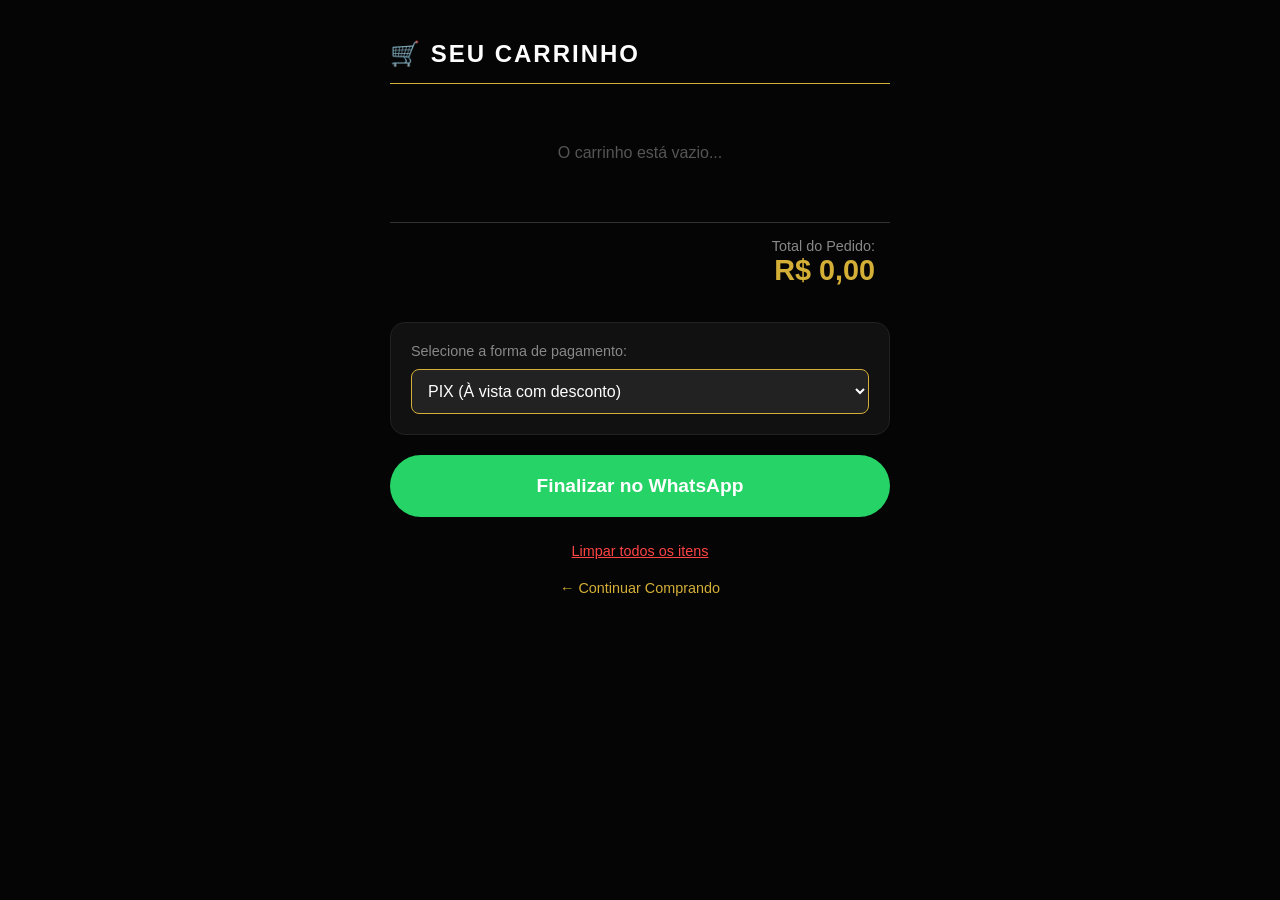
==== carrinho.html @ 4b060564 "Update and rename carrinho.htlm to carrinho.html" ====
<!DOCTYPE html>
<html lang="pt-br">
<head>
    <meta charset="UTF-8">
    <meta name="viewport" content="width=device-width, initial-scale=1.0">
    <title>Meu Carrinho | MathenStore</title>
    <style>
        :root { --gold: #d4af37; }
        body { background: #050505; color: white; font-family: 'Segoe UI', sans-serif; padding: 20px; margin: 0; }
        
        .container { max-width: 500px; margin: 20px auto; }
        
        h2 { border-bottom: 1px solid var(--gold); padding-bottom: 15px; text-transform: uppercase; letter-spacing: 2px; }

        .item-cart { 
            background: #111; 
            padding: 15px; 
            border-radius: 12px; 
            margin-bottom: 12px; 
            border: 1px solid #222; 
            display: flex; 
            justify-content: space-between; 
            align-items: center; 
        }

        .item-info b { display: block; font-size: 1.1rem; }
        .item-info small { color: var(--gold); font-weight: bold; }

        .total-box { text-align: right; margin: 20px 0; padding: 15px; border-top: 1px solid #333; }
        .total-box span { font-size: 1.8rem; color: var(--gold); font-weight: bold; }

        .pagamento-box { background: #111; padding: 20px; border-radius: 15px; border: 1px solid #222; margin-bottom: 20px; }
        .pagamento-box label { display: block; margin-bottom: 10px; font-size: 0.9rem; color: #888; }
        
        select { 
            width: 100%; 
            padding: 12px; 
            background: #222; 
            color: white; 
            border: 1px solid var(--gold); 
            border-radius: 8px; 
            outline: none;
            font-size: 1rem;
        }

        .btn-checkout { 
            display: block; 
            width: 100%; 
            padding: 20px; 
            background: #25d366; 
            color: white; 
            text-align: center; 
            border-radius: 40px; 
            text-decoration: none; 
            font-weight: bold; 
            font-size: 1.2rem;
            transition: 0.3s;
            box-sizing: border-box;
        }

        .btn-checkout:hover { background: #1eb954; transform: scale(1.02); }

        .btn-limpar { 
            background: none; 
            border: none; 
            color: #ff4444; 
            width: 100%; 
            margin-top: 25px; 
            cursor: pointer; 
            font-size: 0.9rem;
            text-decoration: underline;
        }

        .voltar { display: block; text-align: center; color: var(--gold); margin-top: 20px; text-decoration: none; font-size: 0.9rem; }
    </style>
</head>
<body>

<div class="container">
    <h2>🛒 Seu Carrinho</h2>
    
    <div id="listaCarrinho">
        </div>

    <div class="total-box">
        <p style="margin:0; font-size: 0.9rem; color: #888;">Total do Pedido:</p>
        <span id="valorTotal">R$ 0,00</span>
    </div>

    <div class="pagamento-box">
        <label>Selecione a forma de pagamento:</label>
        <select id="metodoPagamento">
            <option value="PIX">PIX (À vista com desconto)</option>
            <option value="Cartão de Crédito">Cartão de Crédito (Até 12x)</option>
            <option value="Dinheiro / Espécie">Dinheiro / Espécie</option>
        </select>
    </div>

    <a href="#" onclick="enviarWhatsApp()" class="btn-checkout">Finalizar no WhatsApp</a>
    
    <button onclick="esvaziarCarrinho()" class="btn-limpar">Limpar todos os itens</button>
    
    <a href="index.html" class="voltar">← Continuar Comprando</a>
</div>

<script>
    function carregarItens() {
        const cart = JSON.parse(localStorage.getItem('cart')) || [];
        const lista = document.getElementById('listaCarrinho');
        const totalExibicao = document.getElementById('valorTotal');
        let somaTotal = 0;

        if (cart.length === 0) {
            lista.innerHTML = '<p style="text-align:center; padding: 40px 0; color: #555;">O carrinho está vazio...</p>';
            totalExibicao.innerText = 'R$ 0,00';
            return;
        }

        lista.innerHTML = '';
        cart.forEach((item, index) => {
            lista.innerHTML += `
                <div class="item-cart">
                    <div class="item-info">
                        <b>${item.nome}</b>
                        <small>${item.gb}</small>
                    </div>
                    <div style="font-weight: bold;">R$ ${item.preco}</div>
                </div>
            `;
            // Converte preço string para número
            let precoNumerico = parseFloat(item.preco.replace('.', '').replace(',', '.'));
            somaTotal += precoNumerico;
        });

        totalExibicao.innerText = 'R$ ' + somaTotal.toLocaleString('pt-BR', {minimumFractionDigits: 2});
    }

    function enviarWhatsApp() {
        const cart = JSON.parse(localStorage.getItem('cart')) || [];
        if (cart.length === 0) {
            alert('Adicione algo ao carrinho primeiro!');
            return;
        }

        const metodo = document.getElementById('metodoPagamento').value;
        let mensagem = '*NOVO PEDIDO - MATHEN STORE*%0A%0A';
        
        cart.forEach(item => {
            mensagem += `• *${item.nome}* (${item.gb}) - R$ ${item.preco}%0A`;
        });

        mensagem += `%0A*Forma de Pagamento:* ${metodo}`;
        mensagem += `%0A%0A_Aguardando confirmação de disponibilidade._`;

        window.location.href = `https://wa.me/5581985666394?text=${mensagem}`;
    }

    function esvaziarCarrinho() {
        if(confirm('Deseja realmente limpar seu carrinho?')) {
            localStorage.removeItem('cart');
            carregarItens();
        }
    }

    // Inicia a página carregando os dados
    carregarItens();
</script>

</body>
</html>
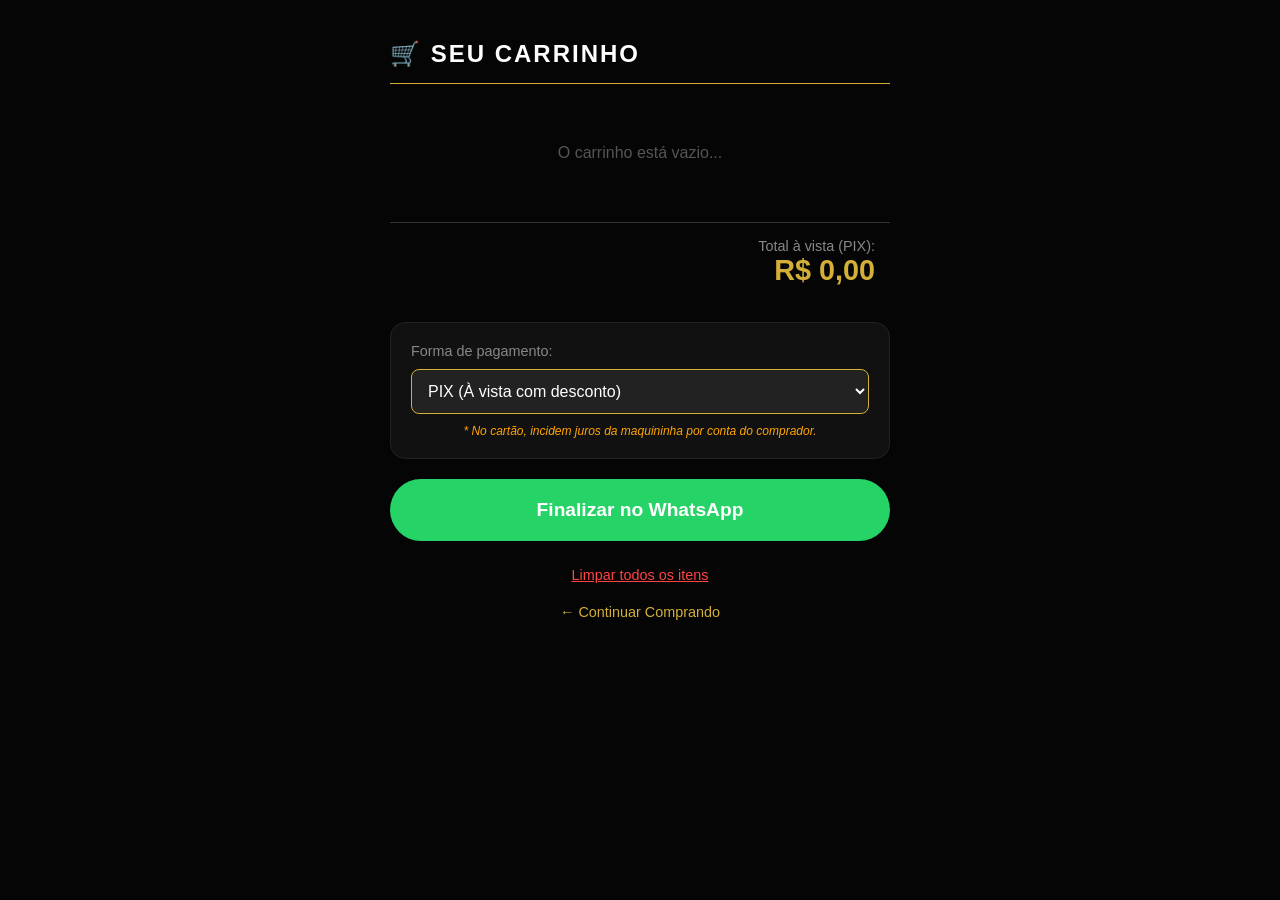
==== commit 4cb42aba: "Update carrinho.html" ====
--- a/carrinho.html
+++ b/carrinho.html
@@ -7,70 +7,23 @@
     <style>
         :root { --gold: #d4af37; }
         body { background: #050505; color: white; font-family: 'Segoe UI', sans-serif; padding: 20px; margin: 0; }
-        
         .container { max-width: 500px; margin: 20px auto; }
-        
         h2 { border-bottom: 1px solid var(--gold); padding-bottom: 15px; text-transform: uppercase; letter-spacing: 2px; }
-
-        .item-cart { 
-            background: #111; 
-            padding: 15px; 
-            border-radius: 12px; 
-            margin-bottom: 12px; 
-            border: 1px solid #222; 
-            display: flex; 
-            justify-content: space-between; 
-            align-items: center; 
-        }
-
+        .item-cart { background: #111; padding: 15px; border-radius: 12px; margin-bottom: 12px; border: 1px solid #222; display: flex; justify-content: space-between; align-items: center; }
         .item-info b { display: block; font-size: 1.1rem; }
         .item-info small { color: var(--gold); font-weight: bold; }
-
         .total-box { text-align: right; margin: 20px 0; padding: 15px; border-top: 1px solid #333; }
         .total-box span { font-size: 1.8rem; color: var(--gold); font-weight: bold; }
-
         .pagamento-box { background: #111; padding: 20px; border-radius: 15px; border: 1px solid #222; margin-bottom: 20px; }
         .pagamento-box label { display: block; margin-bottom: 10px; font-size: 0.9rem; color: #888; }
+        select { width: 100%; padding: 12px; background: #222; color: white; border: 1px solid var(--gold); border-radius: 8px; outline: none; font-size: 1rem; }
         
-        select { 
-            width: 100%; 
-            padding: 12px; 
-            background: #222; 
-            color: white; 
-            border: 1px solid var(--gold); 
-            border-radius: 8px; 
-            outline: none;
-            font-size: 1rem;
-        }
+        /* AVISO DE JUROS */
+        .aviso-juros { font-size: 0.75rem; color: #ffa500; margin-top: 10px; display: block; text-align: center; font-style: italic; }
 
-        .btn-checkout { 
-            display: block; 
-            width: 100%; 
-            padding: 20px; 
-            background: #25d366; 
-            color: white; 
-            text-align: center; 
-            border-radius: 40px; 
-            text-decoration: none; 
-            font-weight: bold; 
-            font-size: 1.2rem;
-            transition: 0.3s;
-            box-sizing: border-box;
-        }
-
+        .btn-checkout { display: block; width: 100%; padding: 20px; background: #25d366; color: white; text-align: center; border-radius: 40px; text-decoration: none; font-weight: bold; font-size: 1.2rem; transition: 0.3s; box-sizing: border-box; }
         .btn-checkout:hover { background: #1eb954; transform: scale(1.02); }
-
-        .btn-limpar { 
-            background: none; 
-            border: none; 
-            color: #ff4444; 
-            width: 100%; 
-            margin-top: 25px; 
-            cursor: pointer; 
-            font-size: 0.9rem;
-            text-decoration: underline;
-        }
-
+        .btn-limpar { background: none; border: none; color: #ff4444; width: 100%; margin-top: 25px; cursor: pointer; font-size: 0.9rem; text-decoration: underline; }
         .voltar { display: block; text-align: center; color: var(--gold); margin-top: 20px; text-decoration: none; font-size: 0.9rem; }
     </style>
 </head>
@@ -78,28 +31,25 @@
 
 <div class="container">
     <h2>🛒 Seu Carrinho</h2>
-    
-    <div id="listaCarrinho">
-        </div>
+    <div id="listaCarrinho"></div>
 
     <div class="total-box">
-        <p style="margin:0; font-size: 0.9rem; color: #888;">Total do Pedido:</p>
+        <p style="margin:0; font-size: 0.9rem; color: #888;">Total à vista (PIX):</p>
         <span id="valorTotal">R$ 0,00</span>
     </div>
 
     <div class="pagamento-box">
-        <label>Selecione a forma de pagamento:</label>
+        <label>Forma de pagamento:</label>
         <select id="metodoPagamento">
             <option value="PIX">PIX (À vista com desconto)</option>
             <option value="Cartão de Crédito">Cartão de Crédito (Até 12x)</option>
             <option value="Dinheiro / Espécie">Dinheiro / Espécie</option>
         </select>
+        <span class="aviso-juros">* No cartão, incidem juros da maquininha por conta do comprador.</span>
     </div>
 
     <a href="#" onclick="enviarWhatsApp()" class="btn-checkout">Finalizar no WhatsApp</a>
-    
     <button onclick="esvaziarCarrinho()" class="btn-limpar">Limpar todos os itens</button>
-    
     <a href="index.html" class="voltar">← Continuar Comprando</a>
 </div>
 
@@ -117,7 +67,7 @@
         }
 
         lista.innerHTML = '';
-        cart.forEach((item, index) => {
+        cart.forEach((item) => {
             lista.innerHTML += `
                 <div class="item-cart">
                     <div class="item-info">
@@ -125,9 +75,7 @@
                         <small>${item.gb}</small>
                     </div>
                     <div style="font-weight: bold;">R$ ${item.preco}</div>
-                </div>
-            `;
-            // Converte preço string para número
+                </div>`;
             let precoNumerico = parseFloat(item.preco.replace('.', '').replace(',', '.'));
             somaTotal += precoNumerico;
         });
@@ -137,10 +85,7 @@
 
     function enviarWhatsApp() {
         const cart = JSON.parse(localStorage.getItem('cart')) || [];
-        if (cart.length === 0) {
-            alert('Adicione algo ao carrinho primeiro!');
-            return;
-        }
+        if (cart.length === 0) { alert('Carrinho vazio!'); return; }
 
         const metodo = document.getElementById('metodoPagamento').value;
         let mensagem = '*NOVO PEDIDO - MATHEN STORE*%0A%0A';
@@ -150,19 +95,19 @@
         });
 
         mensagem += `%0A*Forma de Pagamento:* ${metodo}`;
-        mensagem += `%0A%0A_Aguardando confirmação de disponibilidade._`;
+        if(metodo === "Cartão de Crédito") {
+            mensagem += `%0A_(Estou ciente dos juros da maquininha)_`;
+        }
 
         window.location.href = `https://wa.me/5581985666394?text=${mensagem}`;
     }
 
     function esvaziarCarrinho() {
-        if(confirm('Deseja realmente limpar seu carrinho?')) {
+        if(confirm('Limpar carrinho?')) {
             localStorage.removeItem('cart');
             carregarItens();
         }
     }
-
-    // Inicia a página carregando os dados
     carregarItens();
 </script>
 
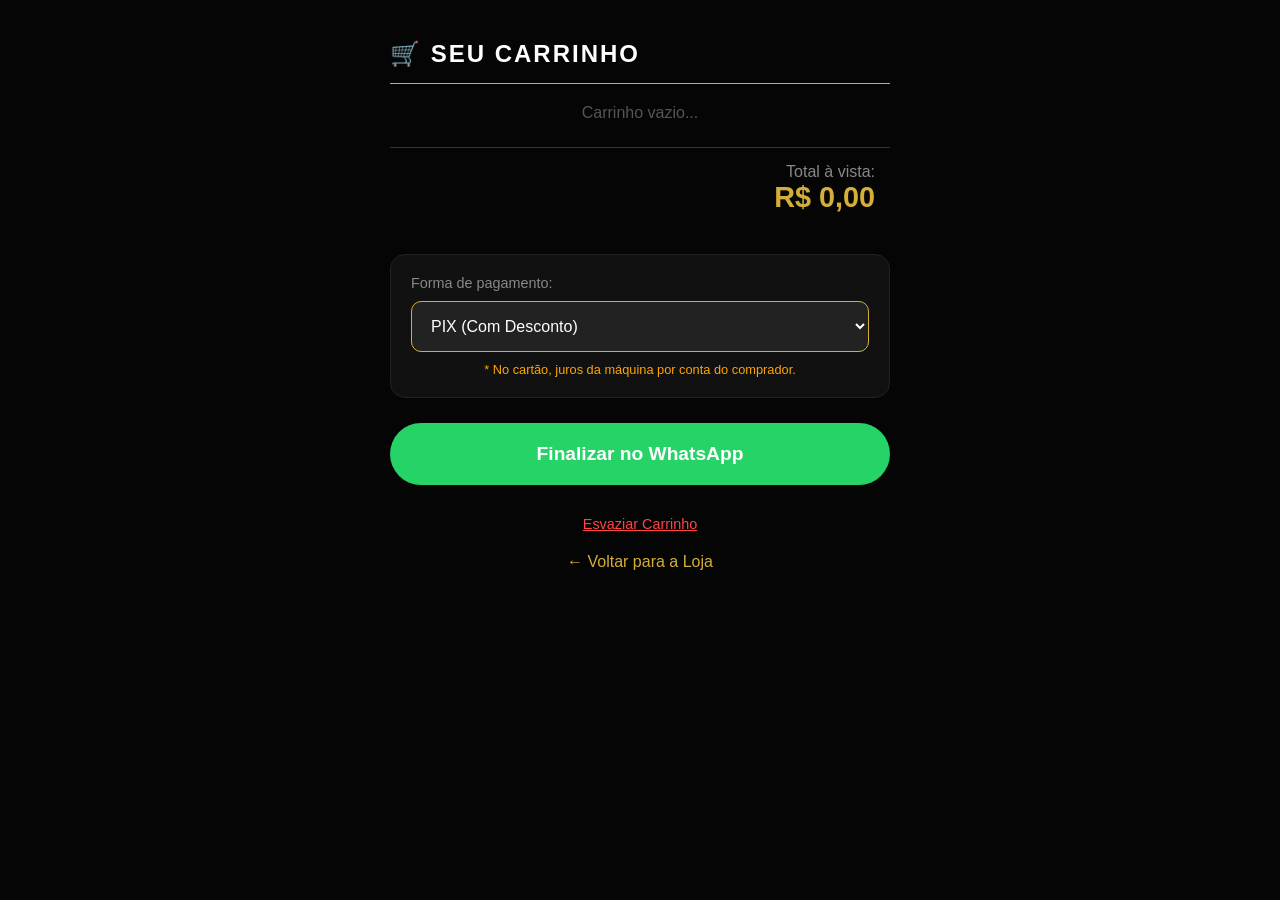
==== commit 6f9e7e2e: "Update carrinho.html" ====
--- a/carrinho.html
+++ b/carrinho.html
@@ -3,113 +3,89 @@
 <head>
     <meta charset="UTF-8">
     <meta name="viewport" content="width=device-width, initial-scale=1.0">
-    <title>Meu Carrinho | MathenStore</title>
+    <title>Meu Carrinho | MTH STORE</title>
     <style>
         :root { --gold: #d4af37; }
         body { background: #050505; color: white; font-family: 'Segoe UI', sans-serif; padding: 20px; margin: 0; }
         .container { max-width: 500px; margin: 20px auto; }
         h2 { border-bottom: 1px solid var(--gold); padding-bottom: 15px; text-transform: uppercase; letter-spacing: 2px; }
+        
         .item-cart { background: #111; padding: 15px; border-radius: 12px; margin-bottom: 12px; border: 1px solid #222; display: flex; justify-content: space-between; align-items: center; }
         .item-info b { display: block; font-size: 1.1rem; }
         .item-info small { color: var(--gold); font-weight: bold; }
-        .total-box { text-align: right; margin: 20px 0; padding: 15px; border-top: 1px solid #333; }
+
+        .total-box { text-align: right; margin: 25px 0; padding: 15px; border-top: 1px solid #333; }
         .total-box span { font-size: 1.8rem; color: var(--gold); font-weight: bold; }
-        .pagamento-box { background: #111; padding: 20px; border-radius: 15px; border: 1px solid #222; margin-bottom: 20px; }
-        .pagamento-box label { display: block; margin-bottom: 10px; font-size: 0.9rem; color: #888; }
-        select { width: 100%; padding: 12px; background: #222; color: white; border: 1px solid var(--gold); border-radius: 8px; outline: none; font-size: 1rem; }
+
+        .pagamento-box { background: #111; padding: 20px; border-radius: 15px; border: 1px solid #222; margin-bottom: 25px; }
+        label { display: block; margin-bottom: 10px; font-size: 0.9rem; color: #888; }
+        select { width: 100%; padding: 15px; background: #222; color: white; border: 1px solid var(--gold); border-radius: 10px; font-size: 1rem; outline: none; }
         
-        /* AVISO DE JUROS */
-        .aviso-juros { font-size: 0.75rem; color: #ffa500; margin-top: 10px; display: block; text-align: center; font-style: italic; }
+        .aviso { font-size: 0.8rem; color: #ffa500; margin-top: 10px; display: block; text-align: center; }
 
-        .btn-checkout { display: block; width: 100%; padding: 20px; background: #25d366; color: white; text-align: center; border-radius: 40px; text-decoration: none; font-weight: bold; font-size: 1.2rem; transition: 0.3s; box-sizing: border-box; }
-        .btn-checkout:hover { background: #1eb954; transform: scale(1.02); }
-        .btn-limpar { background: none; border: none; color: #ff4444; width: 100%; margin-top: 25px; cursor: pointer; font-size: 0.9rem; text-decoration: underline; }
-        .voltar { display: block; text-align: center; color: var(--gold); margin-top: 20px; text-decoration: none; font-size: 0.9rem; }
+        .btn-enviar { display: block; width: 100%; padding: 20px; background: #25d366; color: white; text-align: center; border-radius: 40px; text-decoration: none; font-weight: bold; font-size: 1.2rem; margin-top: 10px; box-sizing: border-box; }
+        .btn-limpar { background: none; border: none; color: #ff4444; width: 100%; margin-top: 30px; cursor: pointer; text-decoration: underline; font-size: 0.9rem; }
+        .voltar { display: block; text-align: center; color: var(--gold); margin-top: 20px; text-decoration: none; }
     </style>
 </head>
 <body>
-
 <div class="container">
     <h2>🛒 Seu Carrinho</h2>
-    <div id="listaCarrinho"></div>
+    <div id="lista"></div>
 
     <div class="total-box">
-        <p style="margin:0; font-size: 0.9rem; color: #888;">Total à vista (PIX):</p>
-        <span id="valorTotal">R$ 0,00</span>
+        <p style="margin:0; color:#888">Total à vista:</p>
+        <span id="total">R$ 0,00</span>
     </div>
 
     <div class="pagamento-box">
         <label>Forma de pagamento:</label>
-        <select id="metodoPagamento">
-            <option value="PIX">PIX (À vista com desconto)</option>
+        <select id="metodo">
+            <option value="PIX">PIX (Com Desconto)</option>
             <option value="Cartão de Crédito">Cartão de Crédito (Até 12x)</option>
             <option value="Dinheiro / Espécie">Dinheiro / Espécie</option>
         </select>
-        <span class="aviso-juros">* No cartão, incidem juros da maquininha por conta do comprador.</span>
+        <span class="aviso">* No cartão, juros da máquina por conta do comprador.</span>
     </div>
 
-    <a href="#" onclick="enviarWhatsApp()" class="btn-checkout">Finalizar no WhatsApp</a>
-    <button onclick="esvaziarCarrinho()" class="btn-limpar">Limpar todos os itens</button>
-    <a href="index.html" class="voltar">← Continuar Comprando</a>
+    <a href="#" onclick="enviar()" class="btn-enviar">Finalizar no WhatsApp</a>
+    <button onclick="limpar()" class="btn-limpar">Esvaziar Carrinho</button>
+    <a href="index.html" class="voltar">← Voltar para a Loja</a>
 </div>
 
 <script>
-    function carregarItens() {
+    function carregar() {
         const cart = JSON.parse(localStorage.getItem('cart')) || [];
-        const lista = document.getElementById('listaCarrinho');
-        const totalExibicao = document.getElementById('valorTotal');
-        let somaTotal = 0;
+        const lista = document.getElementById('lista');
+        let total = 0;
 
         if (cart.length === 0) {
-            lista.innerHTML = '<p style="text-align:center; padding: 40px 0; color: #555;">O carrinho está vazio...</p>';
-            totalExibicao.innerText = 'R$ 0,00';
+            lista.innerHTML = '<p style="text-align:center; color:#555">Carrinho vazio...</p>';
             return;
         }
 
-        lista.innerHTML = '';
-        cart.forEach((item) => {
-            lista.innerHTML += `
-                <div class="item-cart">
-                    <div class="item-info">
-                        <b>${item.nome}</b>
-                        <small>${item.gb}</small>
-                    </div>
-                    <div style="font-weight: bold;">R$ ${item.preco}</div>
-                </div>`;
-            let precoNumerico = parseFloat(item.preco.replace('.', '').replace(',', '.'));
-            somaTotal += precoNumerico;
+        cart.forEach(item => {
+            lista.innerHTML += `<div class="item-cart"><div class="item-info"><b>${item.nome}</b><small>${item.gb}</small></div><div>R$ ${item.preco}</div></div>`;
+            total += parseFloat(item.preco.replace('.','').replace(',','.'));
         });
-
-        totalExibicao.innerText = 'R$ ' + somaTotal.toLocaleString('pt-BR', {minimumFractionDigits: 2});
+        document.getElementById('total').innerText = 'R$ ' + total.toLocaleString('pt-BR', {minimumFractionDigits: 2});
     }
 
-    function enviarWhatsApp() {
+    function enviar() {
         const cart = JSON.parse(localStorage.getItem('cart')) || [];
-        if (cart.length === 0) { alert('Carrinho vazio!'); return; }
-
-        const metodo = document.getElementById('metodoPagamento').value;
-        let mensagem = '*NOVO PEDIDO - MATHEN STORE*%0A%0A';
-        
-        cart.forEach(item => {
-            mensagem += `• *${item.nome}* (${item.gb}) - R$ ${item.preco}%0A`;
-        });
-
-        mensagem += `%0A*Forma de Pagamento:* ${metodo}`;
-        if(metodo === "Cartão de Crédito") {
-            mensagem += `%0A_(Estou ciente dos juros da maquininha)_`;
-        }
-
-        window.location.href = `https://wa.me/5581985666394?text=${mensagem}`;
+        if (cart.length === 0) return;
+        const metodo = document.getElementById('metodo').value;
+        let msg = '*NOVO PEDIDO - MTH STORE*%0A%0A';
+        cart.forEach(i => msg += `• *${i.nome}* (${i.gb})%0A`);
+        msg += `%0A*Pagamento:* ${metodo}`;
+        if(metodo === "Cartão de Crédito") msg += `%0A_(Ciente dos juros da máquina)_`;
+        window.location.href = `https://wa.me/5581985666394?text=${msg}`;
     }
 
-    function esvaziarCarrinho() {
-        if(confirm('Limpar carrinho?')) {
-            localStorage.removeItem('cart');
-            carregarItens();
-        }
+    function limpar() {
+        if(confirm('Limpar tudo?')) { localStorage.removeItem('cart'); location.reload(); }
     }
-    carregarItens();
+    carregar();
 </script>
-
 </body>
 </html>
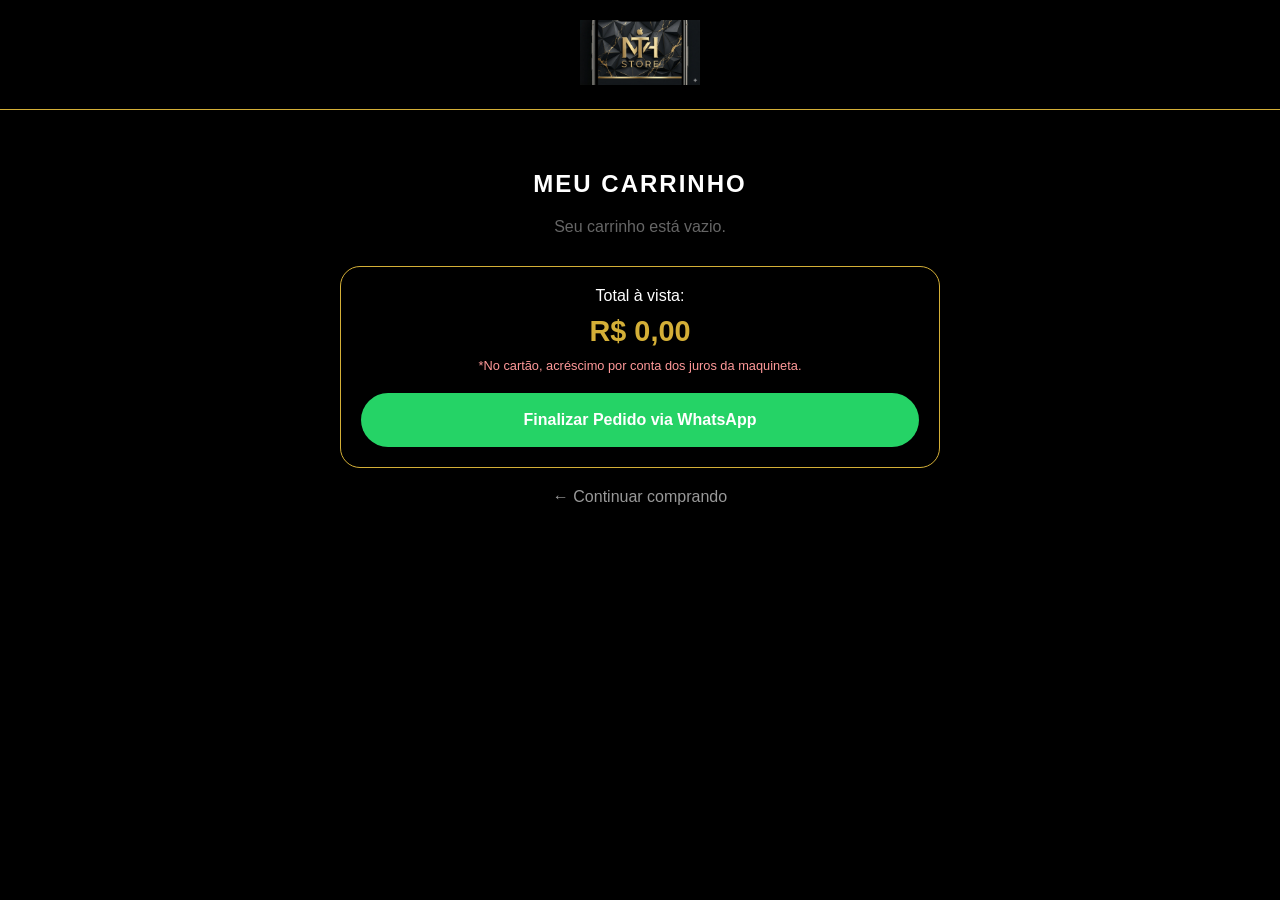
==== commit 9e1786aa: "Update carrinho.html" ====
--- a/carrinho.html
+++ b/carrinho.html
@@ -6,86 +6,130 @@
     <title>Meu Carrinho | MTH STORE</title>
     <style>
         :root { --gold: #d4af37; }
-        body { background: #050505; color: white; font-family: 'Segoe UI', sans-serif; padding: 20px; margin: 0; }
-        .container { max-width: 500px; margin: 20px auto; }
-        h2 { border-bottom: 1px solid var(--gold); padding-bottom: 15px; text-transform: uppercase; letter-spacing: 2px; }
+
+        html, body {
+            margin: 0; padding: 0; min-height: 100vh;
+            background-image: url('https://raw.githubusercontent.com/vlogsmatheus7-code/mathenstore/main/fundo-preto-premium.jpg') !important;
+            background-size: cover; background-position: center; background-attachment: fixed;
+            background-color: #000; color: white; font-family: 'Segoe UI', sans-serif;
+        }
+
+        header { 
+            background: rgba(0, 0, 0, 0.9); padding: 20px 0; text-align: center;
+            border-bottom: 1px solid var(--gold); backdrop-filter: blur(10px);
+        }
+
+        .container { max-width: 600px; margin: 20px auto; padding: 20px; }
+
+        .cart-item {
+            display: flex; align-items: center; justify-content: space-between;
+            background: rgba(255,255,255,0.05); padding: 15px; border-radius: 15px;
+            margin-bottom: 10px; border: 1px solid rgba(212, 175, 55, 0.1);
+        }
+
+        .item-info h3 { margin: 0; font-size: 1rem; }
+        .item-info span { color: var(--gold); font-size: 0.9rem; }
+
+        .btn-remove { background: #ff4444; color: white; border: none; padding: 8px 12px; border-radius: 8px; cursor: pointer; }
+
+        .resumo {
+            background: rgba(0,0,0,0.7); padding: 20px; border-radius: 20px;
+            border: 1px solid var(--gold); margin-top: 30px; text-align: center;
+        }
+
+        .total-valor { font-size: 1.8rem; font-weight: bold; color: var(--gold); margin: 10px 0; }
         
-        .item-cart { background: #111; padding: 15px; border-radius: 12px; margin-bottom: 12px; border: 1px solid #222; display: flex; justify-content: space-between; align-items: center; }
-        .item-info b { display: block; font-size: 1.1rem; }
-        .item-info small { color: var(--gold); font-weight: bold; }
+        .aviso-juros { color: #ff9999; font-size: 0.8rem; margin-bottom: 20px; display: block; }
 
-        .total-box { text-align: right; margin: 25px 0; padding: 15px; border-top: 1px solid #333; }
-        .total-box span { font-size: 1.8rem; color: var(--gold); font-weight: bold; }
+        .btn-finalizar {
+            display: block; background: #25d366; color: white; padding: 18px;
+            text-decoration: none; border-radius: 50px; font-weight: bold; transition: 0.3s;
+        }
 
-        .pagamento-box { background: #111; padding: 20px; border-radius: 15px; border: 1px solid #222; margin-bottom: 25px; }
-        label { display: block; margin-bottom: 10px; font-size: 0.9rem; color: #888; }
-        select { width: 100%; padding: 15px; background: #222; color: white; border: 1px solid var(--gold); border-radius: 10px; font-size: 1rem; outline: none; }
-        
-        .aviso { font-size: 0.8rem; color: #ffa500; margin-top: 10px; display: block; text-align: center; }
-
-        .btn-enviar { display: block; width: 100%; padding: 20px; background: #25d366; color: white; text-align: center; border-radius: 40px; text-decoration: none; font-weight: bold; font-size: 1.2rem; margin-top: 10px; box-sizing: border-box; }
-        .btn-limpar { background: none; border: none; color: #ff4444; width: 100%; margin-top: 30px; cursor: pointer; text-decoration: underline; font-size: 0.9rem; }
-        .voltar { display: block; text-align: center; color: var(--gold); margin-top: 20px; text-decoration: none; }
+        .voltar { display: inline-block; margin-top: 20px; color: #999; text-decoration: none; }
     </style>
 </head>
 <body>
-<div class="container">
-    <h2>🛒 Seu Carrinho</h2>
-    <div id="lista"></div>
 
-    <div class="total-box">
-        <p style="margin:0; color:#888">Total à vista:</p>
-        <span id="total">R$ 0,00</span>
+    <header>
+        <a href="index.html"><img src="logo-dourado.png" width="120"></a>
+    </header>
+
+    <div class="container">
+        <h2 style="text-align: center; text-transform: uppercase; letter-spacing: 2px;">Meu Carrinho</h2>
+        
+        <div id="lista-carrinho">
+            </div>
+
+        <div class="resumo">
+            <div>Total à vista:</div>
+            <div class="total-valor" id="total-carrinho">R$ 0,00</div>
+            <span class="aviso-juros">*No cartão, acréscimo por conta dos juros da maquineta.</span>
+            
+            <a href="#" onclick="finalizarPedido()" class="btn-finalizar">Finalizar Pedido via WhatsApp</a>
+        </div>
+
+        <div style="text-align: center;">
+            <a href="index.html" class="voltar">← Continuar comprando</a>
+        </div>
     </div>
 
-    <div class="pagamento-box">
-        <label>Forma de pagamento:</label>
-        <select id="metodo">
-            <option value="PIX">PIX (Com Desconto)</option>
-            <option value="Cartão de Crédito">Cartão de Crédito (Até 12x)</option>
-            <option value="Dinheiro / Espécie">Dinheiro / Espécie</option>
-        </select>
-        <span class="aviso">* No cartão, juros da máquina por conta do comprador.</span>
-    </div>
+    <script>
+        function carregarCarrinho() {
+            const cart = JSON.parse(localStorage.getItem('cart')) || [];
+            const lista = document.getElementById('lista-carrinho');
+            let total = 0;
 
-    <a href="#" onclick="enviar()" class="btn-enviar">Finalizar no WhatsApp</a>
-    <button onclick="limpar()" class="btn-limpar">Esvaziar Carrinho</button>
-    <a href="index.html" class="voltar">← Voltar para a Loja</a>
-</div>
+            lista.innerHTML = '';
 
-<script>
-    function carregar() {
-        const cart = JSON.parse(localStorage.getItem('cart')) || [];
-        const lista = document.getElementById('lista');
-        let total = 0;
+            if (cart.length === 0) {
+                lista.innerHTML = '<p style="text-align:center; color:#666;">Seu carrinho está vazio.</p>';
+            }
 
-        if (cart.length === 0) {
-            lista.innerHTML = '<p style="text-align:center; color:#555">Carrinho vazio...</p>';
-            return;
+            cart.forEach((item, index) => {
+                // CORREÇÃO DO NaN: Remove "R$", pontos e converte para número
+                const precoLimpo = parseFloat(item.preco.replace('R$', '').replace('.', '').replace(',', '.').trim());
+                total += precoLimpo;
+
+                lista.innerHTML += `
+                    <div class="cart-item">
+                        <div class="item-info">
+                            <h3>${item.nome}</h3>
+                            <span>${item.gb} - ${item.preco}</span>
+                        </div>
+                        <button class="btn-remove" onclick="removerItem(${index})">Remover</button>
+                    </div>
+                `;
+            });
+
+            document.getElementById('total-carrinho').innerText = `R$ ${total.toLocaleString('pt-BR', { minimumFractionDigits: 2 })}`;
         }
 
-        cart.forEach(item => {
-            lista.innerHTML += `<div class="item-cart"><div class="item-info"><b>${item.nome}</b><small>${item.gb}</small></div><div>R$ ${item.preco}</div></div>`;
-            total += parseFloat(item.preco.replace('.','').replace(',','.'));
-        });
-        document.getElementById('total').innerText = 'R$ ' + total.toLocaleString('pt-BR', {minimumFractionDigits: 2});
-    }
+        function removerItem(index) {
+            let cart = JSON.parse(localStorage.getItem('cart')) || [];
+            cart.splice(index, 1);
+            localStorage.setItem('cart', JSON.stringify(cart));
+            carregarCarrinho();
+        }
 
-    function enviar() {
-        const cart = JSON.parse(localStorage.getItem('cart')) || [];
-        if (cart.length === 0) return;
-        const metodo = document.getElementById('metodo').value;
-        let msg = '*NOVO PEDIDO - MTH STORE*%0A%0A';
-        cart.forEach(i => msg += `• *${i.nome}* (${i.gb})%0A`);
-        msg += `%0A*Pagamento:* ${metodo}`;
-        if(metodo === "Cartão de Crédito") msg += `%0A_(Ciente dos juros da máquina)_`;
-        window.location.href = `https://wa.me/5581985666394?text=${msg}`;
-    }
+        function finalizarPedido() {
+            const cart = JSON.parse(localStorage.getItem('cart')) || [];
+            if (cart.length === 0) return alert("Seu carrinho está vazio!");
 
-    function limpar() {
-        if(confirm('Limpar tudo?')) { localStorage.removeItem('cart'); location.reload(); }
-    }
-    carregar();
-</script>
+            let texto = "🚀 *Novo Pedido - MTH STORE*\n\n";
+            cart.forEach(item => {
+                texto += `• ${item.nome} (${item.gb}) - ${item.preco}\n`;
+            });
+            
+            const total = document.getElementById('total-carrinho').innerText;
+            texto += `\n💰 *Total à vista:* ${total}`;
+            texto += `\n💳 _No cartão há acréscimo de juros da máquina._`;
+
+            window.open(`https://wa.me/5581985666394?text=${encodeURIComponent(texto)}`);
+        }
+
+        carregarCarrinho();
+    </script>
+
 </body>
 </html>
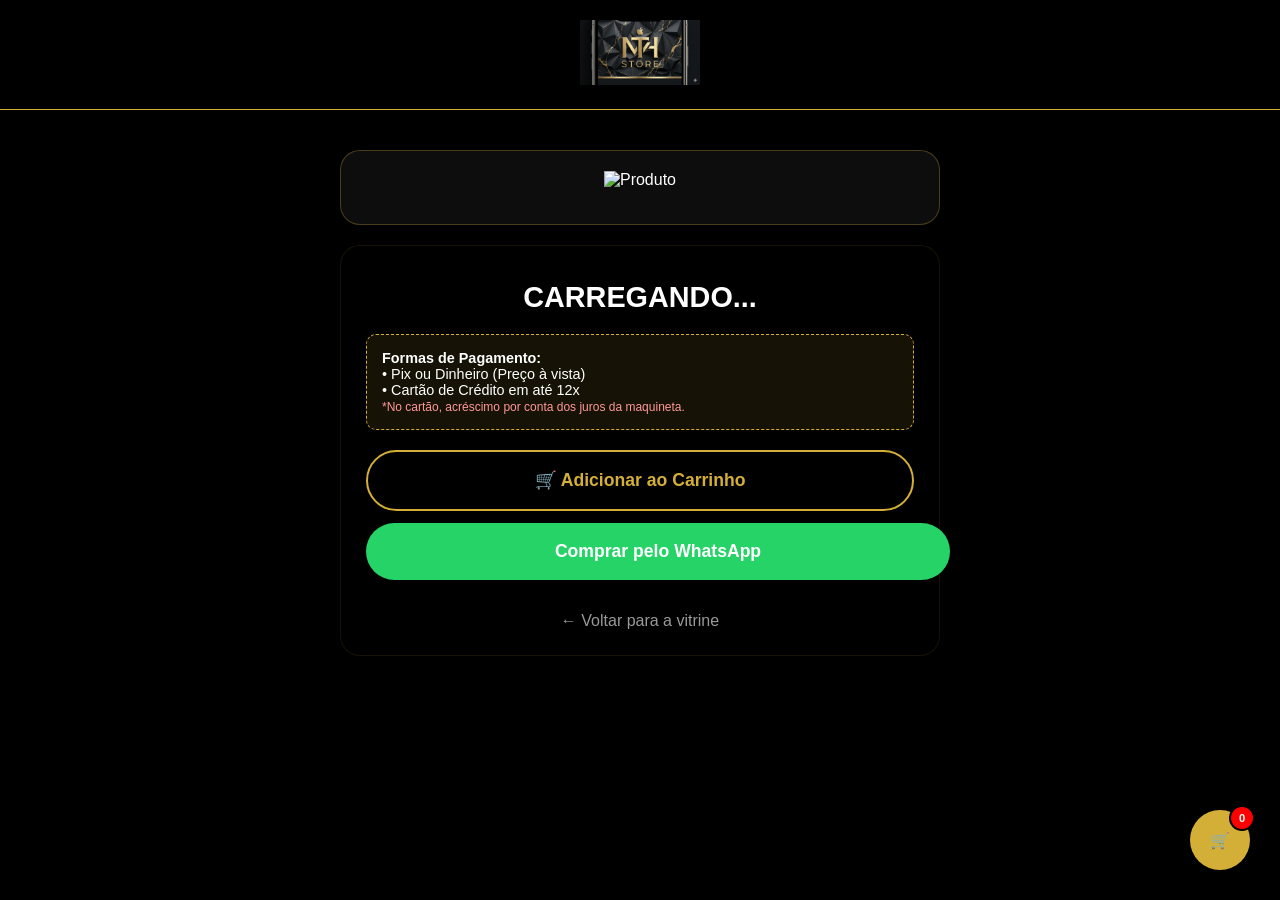
==== commit adf925df: "Update carrinho.html" ====
--- a/carrinho.html
+++ b/carrinho.html
@@ -3,133 +3,101 @@
 <head>
     <meta charset="UTF-8">
     <meta name="viewport" content="width=device-width, initial-scale=1.0">
-    <title>Meu Carrinho | MTH STORE</title>
+    <title>MTH STORE | Detalhes</title>
     <style>
         :root { --gold: #d4af37; }
-
         html, body {
             margin: 0; padding: 0; min-height: 100vh;
             background-image: url('https://raw.githubusercontent.com/vlogsmatheus7-code/mathenstore/main/fundo-preto-premium.jpg') !important;
             background-size: cover; background-position: center; background-attachment: fixed;
             background-color: #000; color: white; font-family: 'Segoe UI', sans-serif;
         }
-
-        header { 
-            background: rgba(0, 0, 0, 0.9); padding: 20px 0; text-align: center;
-            border-bottom: 1px solid var(--gold); backdrop-filter: blur(10px);
-        }
-
-        .container { max-width: 600px; margin: 20px auto; padding: 20px; }
-
-        .cart-item {
-            display: flex; align-items: center; justify-content: space-between;
-            background: rgba(255,255,255,0.05); padding: 15px; border-radius: 15px;
-            margin-bottom: 10px; border: 1px solid rgba(212, 175, 55, 0.1);
-        }
-
-        .item-info h3 { margin: 0; font-size: 1rem; }
-        .item-info span { color: var(--gold); font-size: 0.9rem; }
-
-        .btn-remove { background: #ff4444; color: white; border: none; padding: 8px 12px; border-radius: 8px; cursor: pointer; }
-
-        .resumo {
-            background: rgba(0,0,0,0.7); padding: 20px; border-radius: 20px;
-            border: 1px solid var(--gold); margin-top: 30px; text-align: center;
-        }
-
-        .total-valor { font-size: 1.8rem; font-weight: bold; color: var(--gold); margin: 10px 0; }
-        
-        .aviso-juros { color: #ff9999; font-size: 0.8rem; margin-bottom: 20px; display: block; }
-
-        .btn-finalizar {
-            display: block; background: #25d366; color: white; padding: 18px;
-            text-decoration: none; border-radius: 50px; font-weight: bold; transition: 0.3s;
-        }
-
+        header { background: rgba(0, 0, 0, 0.9); padding: 20px 0; text-align: center; border-bottom: 1px solid var(--gold); backdrop-filter: blur(10px); }
+        .container { max-width: 600px; margin: 20px auto; padding: 20px; text-align: center; }
+        .main-img-container { background: rgba(255,255,255,0.05); border-radius: 20px; padding: 20px; border: 1px solid rgba(212, 175, 55, 0.3); margin-bottom: 20px; backdrop-filter: blur(15px); }
+        #p-img-principal { width: 100%; max-height: 400px; object-fit: contain; }
+        .thumbnails { display: flex; justify-content: center; gap: 10px; margin-top: 15px; flex-wrap: wrap; }
+        .thumb { width: 60px; height: 60px; border: 1px solid rgba(212, 175, 55, 0.3); border-radius: 8px; cursor: pointer; object-fit: cover; opacity: 0.6; transition: 0.3s; }
+        .thumb:hover, .thumb.active { opacity: 1; border-color: var(--gold); }
+        .info-card { background: rgba(0,0,0,0.7); padding: 25px; border-radius: 20px; border: 1px solid rgba(212, 175, 55, 0.1); margin-top: 20px; }
+        h1 { font-size: 1.8rem; margin: 10px 0; text-transform: uppercase; }
+        .preco { font-size: 2.2rem; color: var(--gold); font-weight: bold; margin: 5px 0; }
+        .pagamento-info { background: rgba(212, 175, 55, 0.1); border: 1px dashed var(--gold); padding: 15px; border-radius: 10px; margin: 20px 0; font-size: 0.9rem; text-align: left; }
+        .btn-action { display: block; width: 100%; padding: 18px; border-radius: 50px; font-weight: bold; font-size: 1.1rem; text-decoration: none; margin-bottom: 12px; transition: 0.3s; border: none; cursor: pointer; }
+        .btn-cart { background: transparent; border: 2px solid var(--gold); color: var(--gold); }
+        .btn-wa { background: #25d366; color: white; }
         .voltar { display: inline-block; margin-top: 20px; color: #999; text-decoration: none; }
+        .cart-float { position: fixed; bottom: 30px; right: 30px; background: var(--gold); color: black; width: 60px; height: 60px; border-radius: 50%; display: flex; align-items: center; justify-content: center; text-decoration: none; z-index: 99; }
+        .count { position: absolute; top: -5px; right: -5px; background: red; color: white; width: 22px; height: 22px; border-radius: 50%; font-size: 0.7rem; display: flex; align-items: center; justify-content: center; font-weight: bold; border: 2px solid #000; }
     </style>
 </head>
 <body>
-
-    <header>
-        <a href="index.html"><img src="logo-dourado.png" width="120"></a>
-    </header>
-
+    <header><a href="index.html"><img src="logo-dourado.png" width="120"></a></header>
     <div class="container">
-        <h2 style="text-align: center; text-transform: uppercase; letter-spacing: 2px;">Meu Carrinho</h2>
-        
-        <div id="lista-carrinho">
+        <div class="main-img-container">
+            <img id="p-img-principal" src="" alt="Produto">
+            <div class="thumbnails" id="galeria-fotos"></div>
+        </div>
+        <div class="info-card">
+            <h1 id="p-nome">Carregando...</h1>
+            <div id="p-armazenamento" style="color: var(--gold); font-weight: bold; font-size: 1.2rem;"></div>
+            <div class="preco" id="p-preco"></div>
+            <div class="pagamento-info">
+                <strong>Formas de Pagamento:</strong><br>
+                • Pix ou Dinheiro (Preço à vista)<br>
+                • Cartão de Crédito em até 12x<br>
+                <small style="color: #ff9999;">*No cartão, acréscimo por conta dos juros da maquineta.</small>
             </div>
-
-        <div class="resumo">
-            <div>Total à vista:</div>
-            <div class="total-valor" id="total-carrinho">R$ 0,00</div>
-            <span class="aviso-juros">*No cartão, acréscimo por conta dos juros da maquineta.</span>
-            
-            <a href="#" onclick="finalizarPedido()" class="btn-finalizar">Finalizar Pedido via WhatsApp</a>
-        </div>
-
-        <div style="text-align: center;">
-            <a href="index.html" class="voltar">← Continuar comprando</a>
+            <button onclick="adicionarAoCarrinho()" class="btn-action btn-cart">🛒 Adicionar ao Carrinho</button>
+            <a href="#" id="link-whatsapp" target="_blank" class="btn-action btn-wa">Comprar pelo WhatsApp</a>
+            <a href="index.html" class="voltar">← Voltar para a vitrine</a>
         </div>
     </div>
-
+    <a href="carrinho.html" class="cart-float">🛒 <span id="cartCount" class="count">0</span></a>
     <script>
-        function carregarCarrinho() {
+        const produtos = {
+            '16promax': { id: '16promax', nome: "iPhone 16 Pro Max", preco: "R$ 5.400", gb: "512GB", fotos: ["https://store.storeimages.cdn-apple.com/4982/as-images.apple.com/is/iphone-16-pro-model-unselect-gallery-2-202409?wid=1000&fmt=p-jpg", "https://store.storeimages.cdn-apple.com/4982/as-images.apple.com/is/iphone-16-pro-model-unselect-gallery-1-202409?wid=1000&fmt=p-jpg"] },
+            '15promax': { id: '15promax', nome: "iPhone 15 Pro Max", preco: "R$ 4.400", gb: "512GB", fotos: ["https://store.storeimages.cdn-apple.com/4982/as-images.apple.com/is/iphone-15-pro-finish-select-202309-6-7inch-naturaltitanium?wid=1000&fmt=p-jpg"] },
+            '14promax': { id: '14promax', nome: "iPhone 14 Pro Max", preco: "R$ 3.600", gb: "256GB", fotos: ["https://store.storeimages.cdn-apple.com/4982/as-images.apple.com/is/iphone-14-pro-finish-unselect-gallery-1-202209?wid=1000&fmt=p-jpg"] },
+            '13promax': { id: '13promax', nome: "iPhone 13 Pro Max", preco: "R$ 3.100", gb: "256GB", fotos: ["https://store.storeimages.cdn-apple.com/4982/as-images.apple.com/is/iphone-13-pro-max-silver-select?wid=1000&fmt=p-jpg"] },
+            '14plus': { id: '14plus', nome: "iPhone 14 Plus", preco: "R$ 2.500", gb: "128GB", fotos: ["https://store.storeimages.cdn-apple.com/4982/as-images.apple.com/is/iphone-14-finish-select-202209-6-7inch-starlight?wid=1000&fmt=p-jpg"] },
+            'iphone13': { id: 'iphone13', nome: "iPhone 13", preco: "R$ 2.100", gb: "128GB", fotos: ["https://store.storeimages.cdn-apple.com/4982/as-images.apple.com/is/iphone-13-finish-select-202207-midnight?wid=1000&fmt=p-jpg"] }
+        };
+        const params = new URLSearchParams(window.location.search);
+        const pid = params.get('id');
+        const p = produtos[pid];
+        if(p) {
+            document.getElementById('p-nome').innerText = p.nome;
+            document.getElementById('p-preco').innerText = p.preco;
+            document.getElementById('p-armazenamento').innerText = p.gb;
+            document.getElementById('p-img-principal').src = p.fotos[0];
+            const galeria = document.getElementById('galeria-fotos');
+            p.fotos.forEach((foto, index) => {
+                const img = document.createElement('img');
+                img.src = foto;
+                img.className = 'thumb' + (index === 0 ? ' active' : '');
+                img.onclick = function() {
+                    document.getElementById('p-img-principal').src = foto;
+                    document.querySelectorAll('.thumb').forEach(t => t.classList.remove('active'));
+                    this.classList.add('active');
+                };
+                galeria.appendChild(img);
+            });
+            const msg = `Olá! Tenho interesse no ${p.nome} (${p.gb}) por ${p.preco}.`;
+            document.getElementById('link-whatsapp').href = `https://wa.me/5581985666394?text=${encodeURIComponent(msg)}`;
+        }
+        function adicionarAoCarrinho() {
+            let cart = JSON.parse(localStorage.getItem('cart')) || [];
+            cart.push(p);
+            localStorage.setItem('cart', JSON.stringify(cart));
+            updateCartCount();
+            alert('Adicionado ao carrinho!');
+        }
+        function updateCartCount() {
             const cart = JSON.parse(localStorage.getItem('cart')) || [];
-            const lista = document.getElementById('lista-carrinho');
-            let total = 0;
-
-            lista.innerHTML = '';
-
-            if (cart.length === 0) {
-                lista.innerHTML = '<p style="text-align:center; color:#666;">Seu carrinho está vazio.</p>';
-            }
-
-            cart.forEach((item, index) => {
-                // CORREÇÃO DO NaN: Remove "R$", pontos e converte para número
-                const precoLimpo = parseFloat(item.preco.replace('R$', '').replace('.', '').replace(',', '.').trim());
-                total += precoLimpo;
-
-                lista.innerHTML += `
-                    <div class="cart-item">
-                        <div class="item-info">
-                            <h3>${item.nome}</h3>
-                            <span>${item.gb} - ${item.preco}</span>
-                        </div>
-                        <button class="btn-remove" onclick="removerItem(${index})">Remover</button>
-                    </div>
-                `;
-            });
-
-            document.getElementById('total-carrinho').innerText = `R$ ${total.toLocaleString('pt-BR', { minimumFractionDigits: 2 })}`;
+            document.getElementById('cartCount').innerText = cart.length;
         }
-
-        function removerItem(index) {
-            let cart = JSON.parse(localStorage.getItem('cart')) || [];
-            cart.splice(index, 1);
-            localStorage.setItem('cart', JSON.stringify(cart));
-            carregarCarrinho();
-        }
-
-        function finalizarPedido() {
-            const cart = JSON.parse(localStorage.getItem('cart')) || [];
-            if (cart.length === 0) return alert("Seu carrinho está vazio!");
-
-            let texto = "🚀 *Novo Pedido - MTH STORE*\n\n";
-            cart.forEach(item => {
-                texto += `• ${item.nome} (${item.gb}) - ${item.preco}\n`;
-            });
-            
-            const total = document.getElementById('total-carrinho').innerText;
-            texto += `\n💰 *Total à vista:* ${total}`;
-            texto += `\n💳 _No cartão há acréscimo de juros da máquina._`;
-
-            window.open(`https://wa.me/5581985666394?text=${encodeURIComponent(texto)}`);
-        }
-
-        carregarCarrinho();
+        updateCartCount();
     </script>
-
 </body>
 </html>
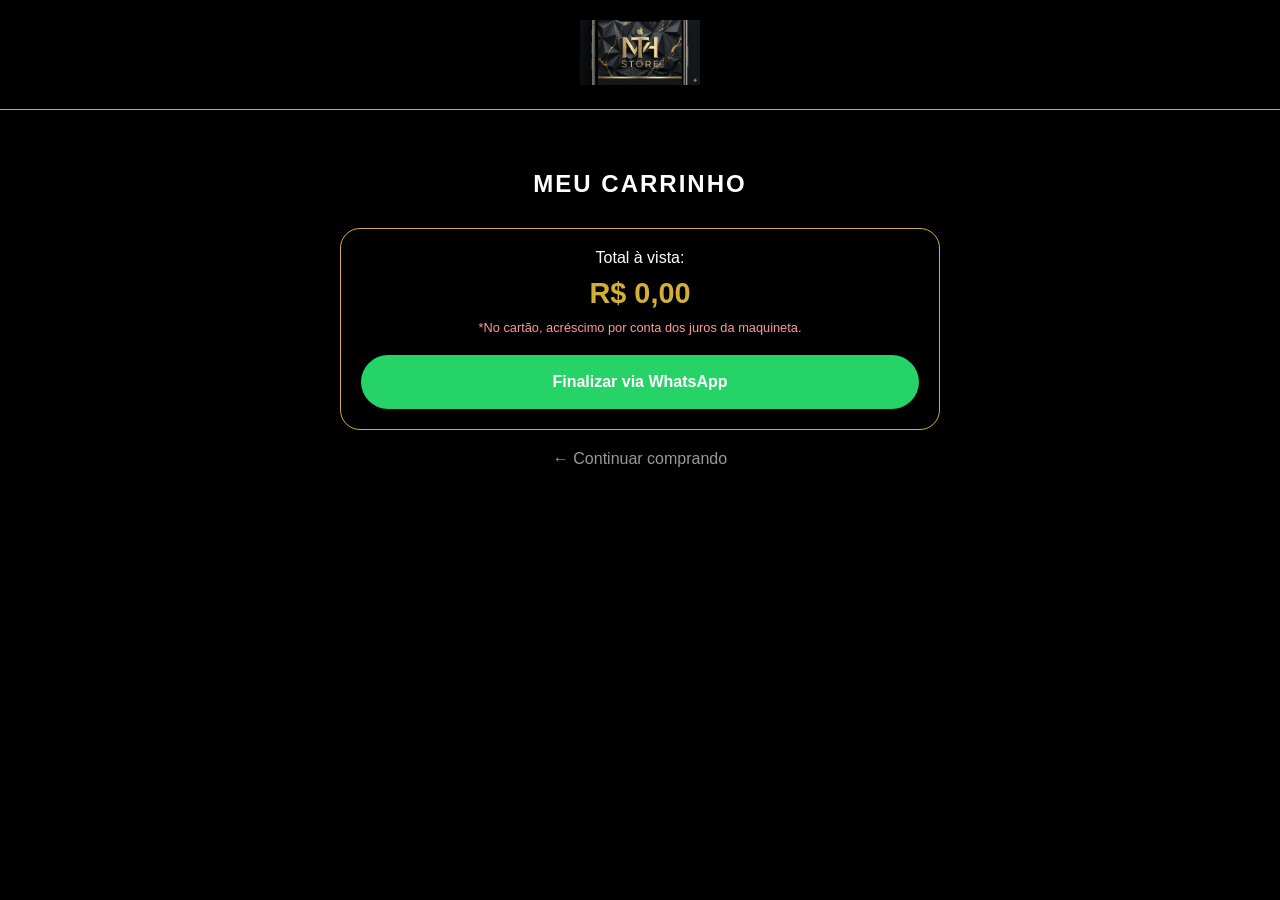
==== commit 0dd5594d: "Update carrinho.html" ====
--- a/carrinho.html
+++ b/carrinho.html
@@ -3,7 +3,7 @@
 <head>
     <meta charset="UTF-8">
     <meta name="viewport" content="width=device-width, initial-scale=1.0">
-    <title>MTH STORE | Detalhes</title>
+    <title>MTH STORE | Meu Carrinho</title>
     <style>
         :root { --gold: #d4af37; }
         html, body {
@@ -13,91 +13,64 @@
             background-color: #000; color: white; font-family: 'Segoe UI', sans-serif;
         }
         header { background: rgba(0, 0, 0, 0.9); padding: 20px 0; text-align: center; border-bottom: 1px solid var(--gold); backdrop-filter: blur(10px); }
-        .container { max-width: 600px; margin: 20px auto; padding: 20px; text-align: center; }
-        .main-img-container { background: rgba(255,255,255,0.05); border-radius: 20px; padding: 20px; border: 1px solid rgba(212, 175, 55, 0.3); margin-bottom: 20px; backdrop-filter: blur(15px); }
-        #p-img-principal { width: 100%; max-height: 400px; object-fit: contain; }
-        .thumbnails { display: flex; justify-content: center; gap: 10px; margin-top: 15px; flex-wrap: wrap; }
-        .thumb { width: 60px; height: 60px; border: 1px solid rgba(212, 175, 55, 0.3); border-radius: 8px; cursor: pointer; object-fit: cover; opacity: 0.6; transition: 0.3s; }
-        .thumb:hover, .thumb.active { opacity: 1; border-color: var(--gold); }
-        .info-card { background: rgba(0,0,0,0.7); padding: 25px; border-radius: 20px; border: 1px solid rgba(212, 175, 55, 0.1); margin-top: 20px; }
-        h1 { font-size: 1.8rem; margin: 10px 0; text-transform: uppercase; }
-        .preco { font-size: 2.2rem; color: var(--gold); font-weight: bold; margin: 5px 0; }
-        .pagamento-info { background: rgba(212, 175, 55, 0.1); border: 1px dashed var(--gold); padding: 15px; border-radius: 10px; margin: 20px 0; font-size: 0.9rem; text-align: left; }
-        .btn-action { display: block; width: 100%; padding: 18px; border-radius: 50px; font-weight: bold; font-size: 1.1rem; text-decoration: none; margin-bottom: 12px; transition: 0.3s; border: none; cursor: pointer; }
-        .btn-cart { background: transparent; border: 2px solid var(--gold); color: var(--gold); }
-        .btn-wa { background: #25d366; color: white; }
+        .container { max-width: 600px; margin: 20px auto; padding: 20px; }
+        .cart-item { display: flex; align-items: center; justify-content: space-between; background: rgba(255,255,255,0.05); padding: 15px; border-radius: 15px; margin-bottom: 10px; border: 1px solid rgba(212, 175, 55, 0.1); }
+        .item-info h3 { margin: 0; font-size: 1rem; }
+        .item-info span { color: var(--gold); font-size: 0.9rem; }
+        .btn-remove { background: #ff4444; color: white; border: none; padding: 8px 12px; border-radius: 8px; cursor: pointer; }
+        .resumo { background: rgba(0,0,0,0.7); padding: 20px; border-radius: 20px; border: 1px solid var(--gold); margin-top: 30px; text-align: center; }
+        .total-valor { font-size: 1.8rem; font-weight: bold; color: var(--gold); margin: 10px 0; }
+        .aviso-juros { color: #ff9999; font-size: 0.8rem; margin-bottom: 20px; display: block; }
+        .btn-finalizar { display: block; background: #25d366; color: white; padding: 18px; text-decoration: none; border-radius: 50px; font-weight: bold; transition: 0.3s; }
         .voltar { display: inline-block; margin-top: 20px; color: #999; text-decoration: none; }
-        .cart-float { position: fixed; bottom: 30px; right: 30px; background: var(--gold); color: black; width: 60px; height: 60px; border-radius: 50%; display: flex; align-items: center; justify-content: center; text-decoration: none; z-index: 99; }
-        .count { position: absolute; top: -5px; right: -5px; background: red; color: white; width: 22px; height: 22px; border-radius: 50%; font-size: 0.7rem; display: flex; align-items: center; justify-content: center; font-weight: bold; border: 2px solid #000; }
     </style>
 </head>
 <body>
     <header><a href="index.html"><img src="logo-dourado.png" width="120"></a></header>
     <div class="container">
-        <div class="main-img-container">
-            <img id="p-img-principal" src="" alt="Produto">
-            <div class="thumbnails" id="galeria-fotos"></div>
+        <h2 style="text-align: center; text-transform: uppercase; letter-spacing: 2px;">Meu Carrinho</h2>
+        <div id="lista-carrinho"></div>
+        <div class="resumo">
+            <div>Total à vista:</div>
+            <div class="total-valor" id="total-carrinho">R$ 0,00</div>
+            <span class="aviso-juros">*No cartão, acréscimo por conta dos juros da maquineta.</span>
+            <a href="#" onclick="finalizarPedido()" class="btn-finalizar">Finalizar via WhatsApp</a>
         </div>
-        <div class="info-card">
-            <h1 id="p-nome">Carregando...</h1>
-            <div id="p-armazenamento" style="color: var(--gold); font-weight: bold; font-size: 1.2rem;"></div>
-            <div class="preco" id="p-preco"></div>
-            <div class="pagamento-info">
-                <strong>Formas de Pagamento:</strong><br>
-                • Pix ou Dinheiro (Preço à vista)<br>
-                • Cartão de Crédito em até 12x<br>
-                <small style="color: #ff9999;">*No cartão, acréscimo por conta dos juros da maquineta.</small>
-            </div>
-            <button onclick="adicionarAoCarrinho()" class="btn-action btn-cart">🛒 Adicionar ao Carrinho</button>
-            <a href="#" id="link-whatsapp" target="_blank" class="btn-action btn-wa">Comprar pelo WhatsApp</a>
-            <a href="index.html" class="voltar">← Voltar para a vitrine</a>
-        </div>
+        <div style="text-align: center;"><a href="index.html" class="voltar">← Continuar comprando</a></div>
     </div>
-    <a href="carrinho.html" class="cart-float">🛒 <span id="cartCount" class="count">0</span></a>
     <script>
-        const produtos = {
-            '16promax': { id: '16promax', nome: "iPhone 16 Pro Max", preco: "R$ 5.400", gb: "512GB", fotos: ["https://store.storeimages.cdn-apple.com/4982/as-images.apple.com/is/iphone-16-pro-model-unselect-gallery-2-202409?wid=1000&fmt=p-jpg", "https://store.storeimages.cdn-apple.com/4982/as-images.apple.com/is/iphone-16-pro-model-unselect-gallery-1-202409?wid=1000&fmt=p-jpg"] },
-            '15promax': { id: '15promax', nome: "iPhone 15 Pro Max", preco: "R$ 4.400", gb: "512GB", fotos: ["https://store.storeimages.cdn-apple.com/4982/as-images.apple.com/is/iphone-15-pro-finish-select-202309-6-7inch-naturaltitanium?wid=1000&fmt=p-jpg"] },
-            '14promax': { id: '14promax', nome: "iPhone 14 Pro Max", preco: "R$ 3.600", gb: "256GB", fotos: ["https://store.storeimages.cdn-apple.com/4982/as-images.apple.com/is/iphone-14-pro-finish-unselect-gallery-1-202209?wid=1000&fmt=p-jpg"] },
-            '13promax': { id: '13promax', nome: "iPhone 13 Pro Max", preco: "R$ 3.100", gb: "256GB", fotos: ["https://store.storeimages.cdn-apple.com/4982/as-images.apple.com/is/iphone-13-pro-max-silver-select?wid=1000&fmt=p-jpg"] },
-            '14plus': { id: '14plus', nome: "iPhone 14 Plus", preco: "R$ 2.500", gb: "128GB", fotos: ["https://store.storeimages.cdn-apple.com/4982/as-images.apple.com/is/iphone-14-finish-select-202209-6-7inch-starlight?wid=1000&fmt=p-jpg"] },
-            'iphone13': { id: 'iphone13', nome: "iPhone 13", preco: "R$ 2.100", gb: "128GB", fotos: ["https://store.storeimages.cdn-apple.com/4982/as-images.apple.com/is/iphone-13-finish-select-202207-midnight?wid=1000&fmt=p-jpg"] }
-        };
-        const params = new URLSearchParams(window.location.search);
-        const pid = params.get('id');
-        const p = produtos[pid];
-        if(p) {
-            document.getElementById('p-nome').innerText = p.nome;
-            document.getElementById('p-preco').innerText = p.preco;
-            document.getElementById('p-armazenamento').innerText = p.gb;
-            document.getElementById('p-img-principal').src = p.fotos[0];
-            const galeria = document.getElementById('galeria-fotos');
-            p.fotos.forEach((foto, index) => {
-                const img = document.createElement('img');
-                img.src = foto;
-                img.className = 'thumb' + (index === 0 ? ' active' : '');
-                img.onclick = function() {
-                    document.getElementById('p-img-principal').src = foto;
-                    document.querySelectorAll('.thumb').forEach(t => t.classList.remove('active'));
-                    this.classList.add('active');
-                };
-                galeria.appendChild(img);
+        function carregarCarrinho() {
+            const cart = JSON.parse(localStorage.getItem('cart')) || [];
+            const lista = document.getElementById('lista-carrinho');
+            let total = 0;
+            lista.innerHTML = '';
+            cart.forEach((item, index) => {
+                // LIMPEZA DO PREÇO PARA EVITAR O NaN
+                const precoLimpo = parseFloat(item.preco.replace('R$', '').replace('.', '').replace(',', '.').trim());
+                total += precoLimpo;
+                lista.innerHTML += `
+                    <div class="cart-item">
+                        <div class="item-info"><h3>${item.nome}</h3><span>${item.gb} - ${item.preco}</span></div>
+                        <button class="btn-remove" onclick="removerItem(${index})">Remover</button>
+                    </div>`;
             });
-            const msg = `Olá! Tenho interesse no ${p.nome} (${p.gb}) por ${p.preco}.`;
-            document.getElementById('link-whatsapp').href = `https://wa.me/5581985666394?text=${encodeURIComponent(msg)}`;
+            document.getElementById('total-carrinho').innerText = `R$ ${total.toLocaleString('pt-BR', { minimumFractionDigits: 2 })}`;
         }
-        function adicionarAoCarrinho() {
+        function removerItem(index) {
             let cart = JSON.parse(localStorage.getItem('cart')) || [];
-            cart.push(p);
+            cart.splice(index, 1);
             localStorage.setItem('cart', JSON.stringify(cart));
-            updateCartCount();
-            alert('Adicionado ao carrinho!');
+            carregarCarrinho();
         }
-        function updateCartCount() {
+        function finalizarPedido() {
             const cart = JSON.parse(localStorage.getItem('cart')) || [];
-            document.getElementById('cartCount').innerText = cart.length;
+            if (cart.length === 0) return alert("Vazio!");
+            let texto = "🚀 *Novo Pedido - MTH STORE*\n\n";
+            cart.forEach(item => { texto += `• ${item.nome} (${item.gb}) - ${item.preco}\n`; });
+            texto += `\n💰 *Total à vista:* ${document.getElementById('total-carrinho').innerText}`;
+            window.open(`https://wa.me/5581985666394?text=${encodeURIComponent(texto)}`);
         }
-        updateCartCount();
+        carregarCarrinho();
     </script>
 </body>
 </html>
